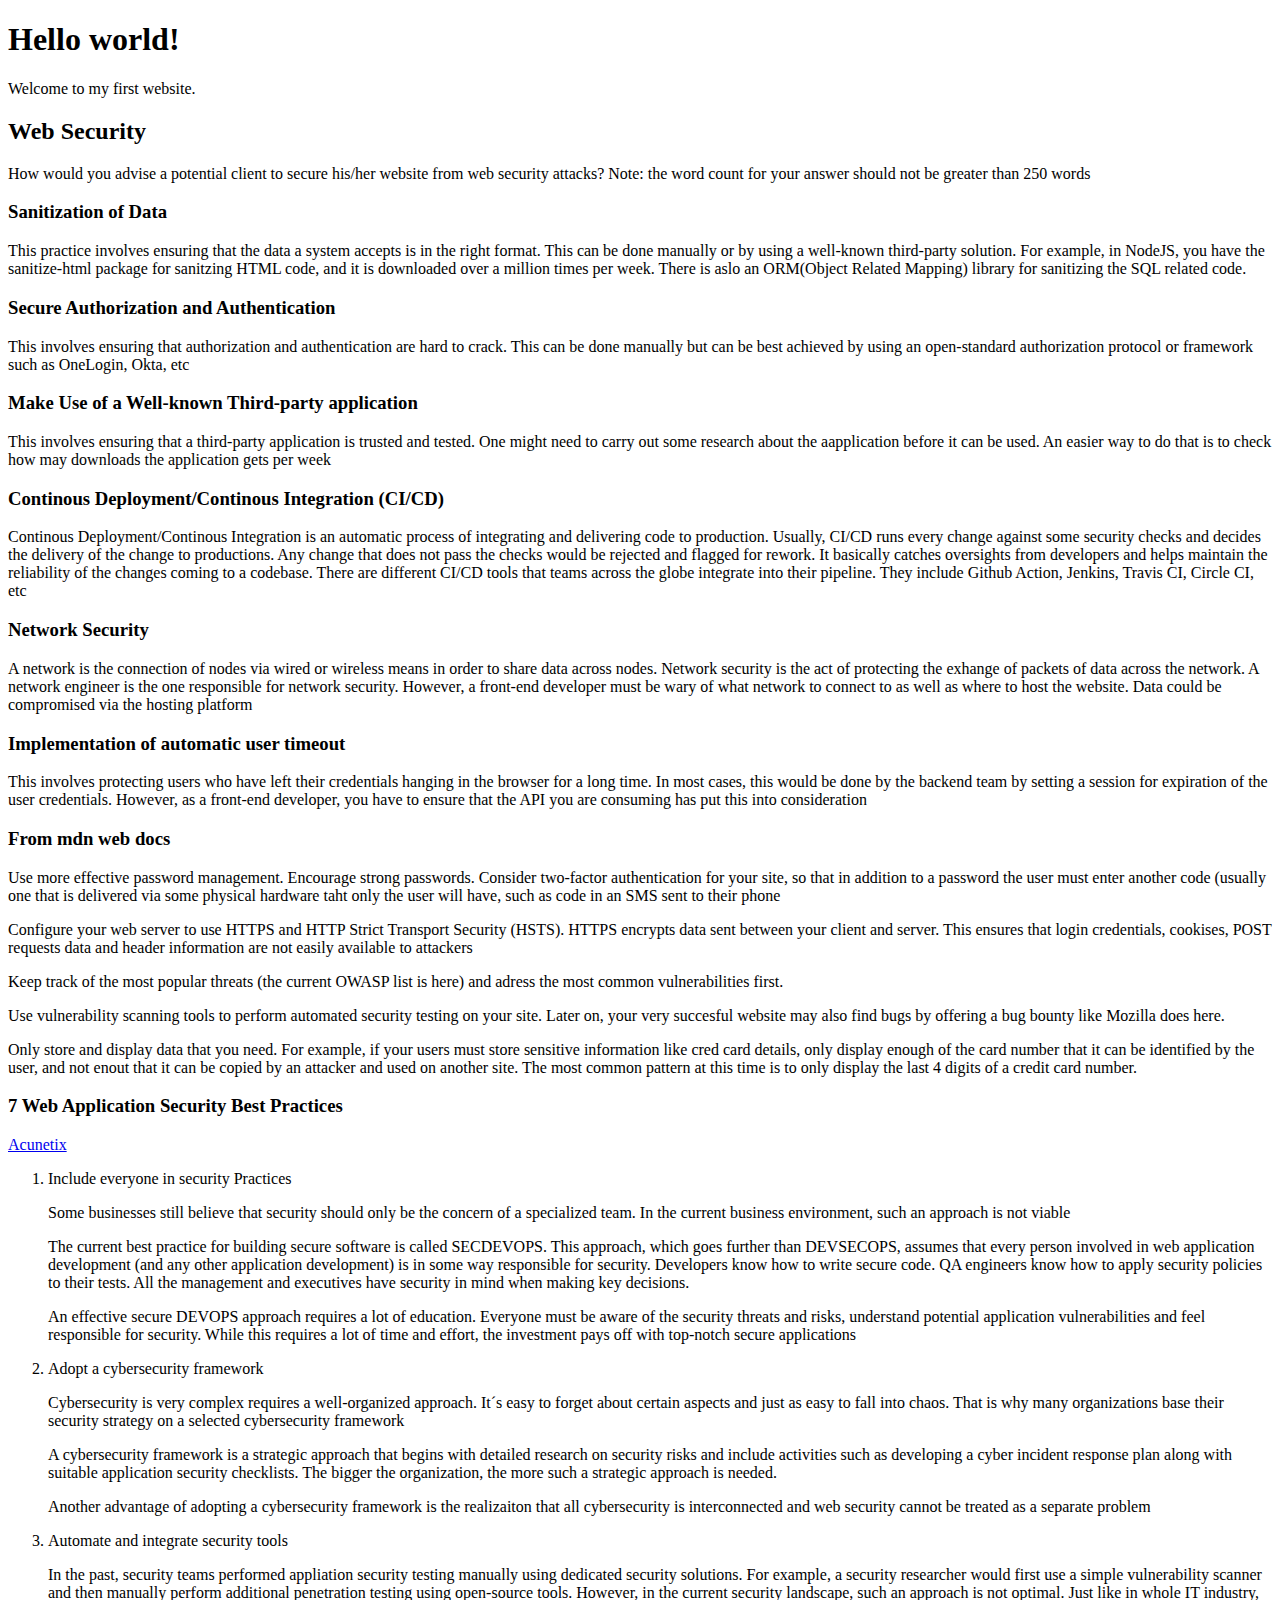
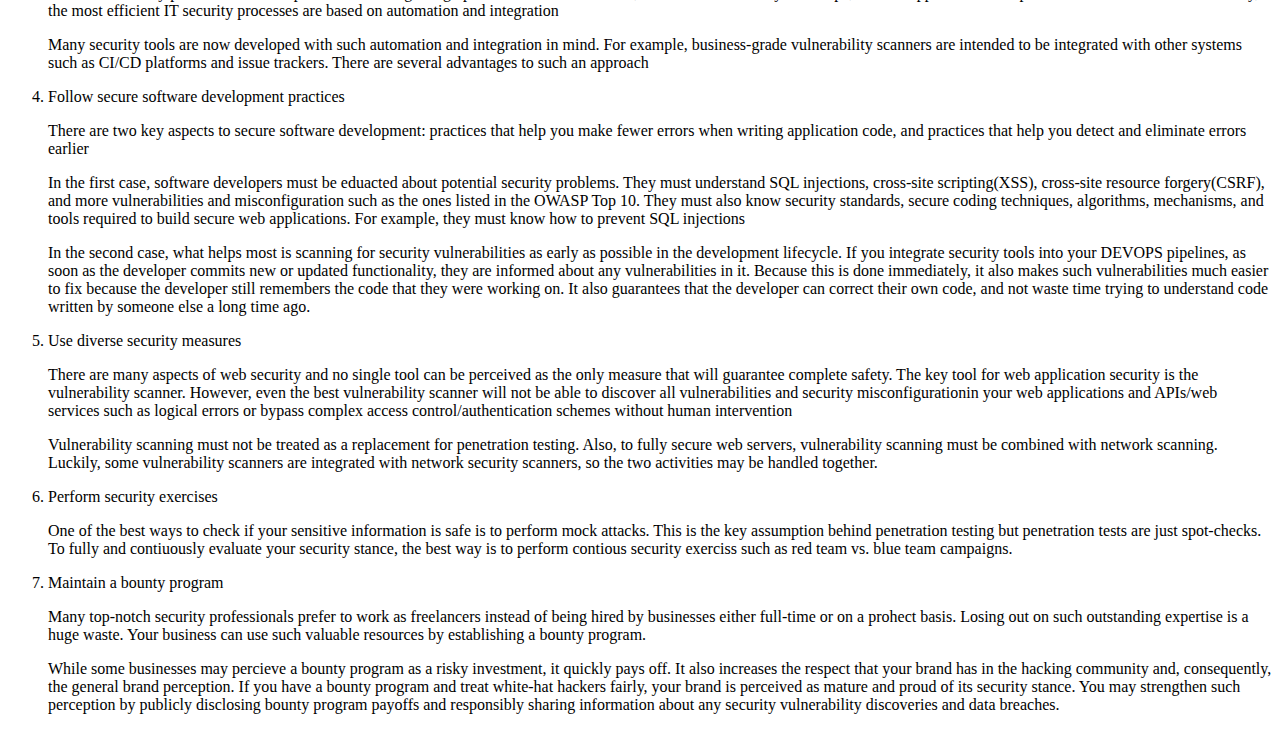
==== index.html @ 96ff9c07 "Add files via upload" ====
<!DOCTYPE html>
<html>
  <head>
    <title>My first website</title>
  </head>
  <body>
    <h1>Hello world!</h1>
    <p>Welcome to my first website.</p>
    <h2>Web Security</h2>
    <p id="web-security-question">How would you advise a potential client to secure his/her website from web security attacks? Note: the word count for your answer should not be greater than 250 words</p>
    <p id="web-security-answer">
        <h3>Sanitization of Data</h3>
        <p>This practice involves ensuring that the data a system accepts is in the right format. This can be done manually or by using a well-known third-party solution. For example, in NodeJS, you have the sanitize-html package for sanitzing HTML code, and it is downloaded over a million times per week. There is aslo an ORM(Object Related Mapping) library for sanitizing the SQL related code.</p>

        <h3>Secure Authorization and Authentication</h3>
        <p>This involves ensuring that authorization and authentication are hard to crack. This can be done manually but can be best achieved by using an open-standard authorization protocol or framework such as OneLogin, Okta, etc</p>

        <h3>Make Use of a Well-known Third-party application</h3>
        <p>This involves ensuring that a third-party application is trusted and tested. One might need to carry out some research about the aapplication before it can be used. An easier way to do that is to check how may downloads the application gets per week</p>

        <h3>Continous Deployment/Continous Integration (CI/CD)</h3>
        <p>Continous Deployment/Continous Integration is an automatic process of integrating and delivering code to production. Usually, CI/CD runs every change against some security checks and decides the delivery of the change to productions. Any change that does not pass the checks would be rejected and flagged for rework. It basically catches oversights from developers and helps maintain the reliability of the changes coming to a codebase. There are different CI/CD tools that teams across the globe integrate into their pipeline. They include Github Action, Jenkins, Travis CI, Circle CI, etc</p>

        <h3>Network Security</h3>
        <p>A network is the connection of nodes via wired or wireless means in order to share data across nodes. Network security is the act of protecting the exhange of packets of data across the network. A network engineer is the one responsible for network security. However, a front-end developer must be wary of what network to connect to as well as where to host the website. Data could be compromised via the hosting platform</p>

        <h3>Implementation of automatic user timeout</h3>
        <p>This involves protecting users who have left their credentials hanging in the browser for a long time. In most cases, this would be done by the backend team by setting a session for expiration of the user credentials. However, as a front-end developer, you have to ensure that the API you are consuming has put this into consideration</p>

        <h3>From mdn web docs</h3>

        <p>Use more effective password management. Encourage strong passwords. Consider two-factor authentication for your site, so that in addition to a password the user must enter another code (usually one that is delivered via some physical hardware taht only the user will have, such as code in an SMS sent to their phone</p>

        <p>Configure your web server to use HTTPS and HTTP Strict Transport Security (HSTS). HTTPS encrypts data sent between your client and server. This ensures that login credentials, cookises, POST requests data and header information are not easily available to attackers</p>

        <p>Keep track of the most popular threats (the current OWASP list is here) and adress the most common vulnerabilities first.</p>

        <p>Use vulnerability scanning tools to perform automated security testing on your site. Later on, your very succesful website may also find bugs by offering a bug bounty like Mozilla does here.</p>

        <p>Only store and display data that you need. For example, if your users must store sensitive information like cred card details, only display enough of the card number that it can be identified by the user, and not enout that it can be copied by an attacker and used on another site. The most common pattern at this time is to only display the last 4 digits of a credit card number.</p>

        <h3>7 Web Application Security Best Practices</h3>
        <a href="https://www.acunetix.com/blog/web-security-zone/7-web-application-security-best-practices/">Acunetix</a>

        <ol>
            <li>Include everyone in security Practices
                <p>Some businesses still believe that security should only be the concern of a specialized team. In the current business environment, such an approach is not viable</p>
                <p>The current best practice for building secure software is called SECDEVOPS. This approach, which goes further than DEVSECOPS, assumes that every person involved in web application development (and any other application development) is in some way responsible for security. Developers know how to write secure code. QA engineers know how to apply security policies to their tests. All the management and executives have security in mind when making key decisions.</p>
                <p>An effective secure DEVOPS approach requires a lot of education. Everyone must be aware of the security threats and risks, understand potential application vulnerabilities and feel responsible for security. While this requires a lot of time and effort, the investment pays off with top-notch secure applications</p>
            </li>

            <li>Adopt a cybersecurity framework
                <p>Cybersecurity is very complex requires a well-organized approach. It´s easy to forget about certain aspects and just as easy to fall into chaos. That is why many organizations base their security strategy on a selected cybersecurity framework</p>
                <p>A cybersecurity framework is a strategic approach that begins with detailed research on security risks and include activities such as developing a cyber incident response plan along with suitable application security checklists. The bigger the organization, the more such a strategic approach is needed.</p>
                <p>Another advantage of adopting a cybersecurity framework is the realizaiton that all cybersecurity is interconnected and web security cannot be treated as a separate problem</p>
            </li>

            <li>Automate and integrate security tools
                <p>In the past, security teams performed appliation security testing manually using dedicated security solutions. For example, a security researcher would first use a simple vulnerability scanner and then manually perform additional penetration testing using open-source tools. However, in the current security landscape, such an approach is not optimal. Just like in whole IT industry, the most efficient IT security processes are based on automation and integration</p>
                <p>Many security tools are now developed with such automation and integration in mind. For example, business-grade vulnerability scanners are intended to be integrated with other systems such as CI/CD platforms and issue trackers. There are several advantages to such an approach</p>
            </li>

            <li>Follow secure software development practices 
                <p>There are two key aspects to secure software development: practices that help you make fewer errors when writing application code, and practices that help you detect and eliminate errors earlier</p>

                <p>In the first case, software developers must be eduacted about potential security problems. They must understand SQL injections, cross-site scripting(XSS), cross-site resource forgery(CSRF), and more vulnerabilities and misconfiguration such as the ones listed in the OWASP Top 10. They must also know security standards, secure coding techniques, algorithms, mechanisms, and tools required to build secure web applications. For example, they must know how to prevent SQL injections</p>

                <p>In the second case, what helps most is scanning for security vulnerabilities as early as possible in the development lifecycle. If you integrate security tools into your DEVOPS pipelines, as soon as the developer commits new or updated functionality, they are informed about any vulnerabilities in it. Because this is done immediately, it also makes such vulnerabilities much easier to fix because the developer still remembers the code that they were working on. It also guarantees that the developer can correct their own code, and not waste time trying to understand code written by someone else a long time ago.</p>
            </li>

            <li>Use diverse security measures
                <p>There are many aspects of web security and no single tool can be perceived as the only measure that will guarantee complete safety. The key tool for web application security is the vulnerability scanner. However, even the best vulnerability scanner will not be able to discover all vulnerabilities and security misconfigurationin your web applications and APIs/web services such as logical errors or bypass complex access control/authentication schemes without human intervention</p>
                <p>Vulnerability scanning must not be treated as a replacement for penetration testing. Also, to fully secure web servers, vulnerability scanning must be combined with network scanning. Luckily, some vulnerability scanners are integrated with network security scanners, so the two activities may be handled together.</p>
            </li>

            <li>Perform security exercises
                <p>One of the best ways to check if your sensitive information is safe is to perform mock attacks. This is the key assumption behind penetration testing but penetration tests are just spot-checks. To fully and contiuously evaluate your security stance, the best way is to perform contious security exerciss such as red team vs. blue team campaigns.</p>
            </li>

            <li>Maintain a bounty program
                <p>Many top-notch security professionals prefer to work as freelancers instead of being hired by businesses either full-time or on a prohect basis. Losing out on such outstanding expertise is a huge waste. Your business can use such valuable resources by establishing a bounty program.</p>

                <p> While some businesses may percieve a bounty program as a risky investment, it quickly pays off. It also increases the respect that your brand has in the hacking community and, consequently, the general brand perception. If you have a bounty program and treat white-hat hackers fairly, your brand is perceived as mature and proud of its security stance. You may strengthen such perception by publicly disclosing bounty program payoffs and responsibly sharing information about any security vulnerability discoveries and data breaches.</p>
            </li>

        </ol>
    </p>
  </body>
</html>
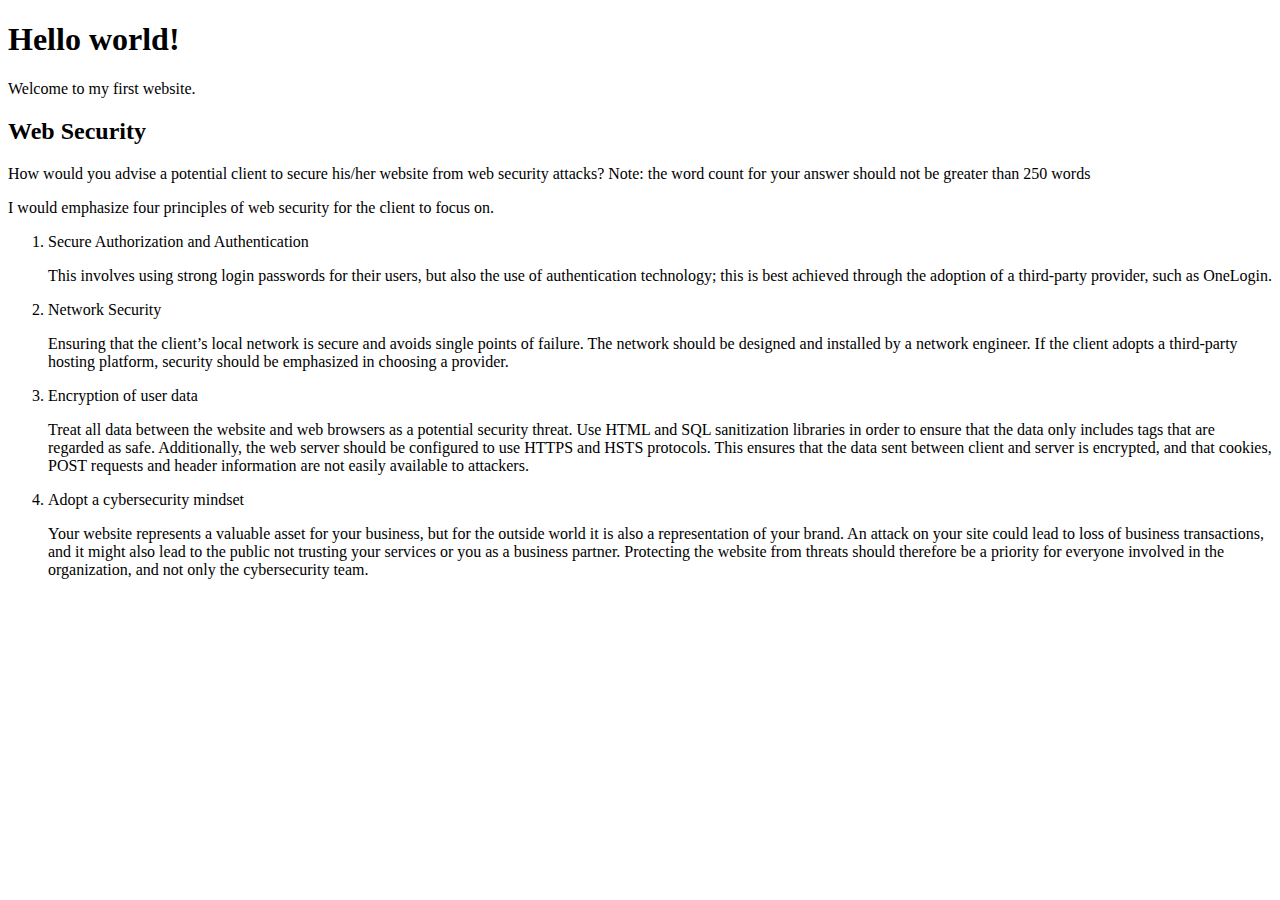
==== commit 8de8f592: "Update index.html" ====
--- a/index.html
+++ b/index.html
@@ -9,81 +9,21 @@
     <h2>Web Security</h2>
     <p id="web-security-question">How would you advise a potential client to secure his/her website from web security attacks? Note: the word count for your answer should not be greater than 250 words</p>
     <p id="web-security-answer">
-        <h3>Sanitization of Data</h3>
-        <p>This practice involves ensuring that the data a system accepts is in the right format. This can be done manually or by using a well-known third-party solution. For example, in NodeJS, you have the sanitize-html package for sanitzing HTML code, and it is downloaded over a million times per week. There is aslo an ORM(Object Related Mapping) library for sanitizing the SQL related code.</p>
+    I would emphasize four principles of web security for the client to focus on.
+    
+    <ol>
+        <li>Secure Authorization and Authentication</li>
+        <p>This involves using strong login passwords for their users, but also the use of authentication technology; this is best achieved through the adoption of a third-party provider, such as OneLogin.</p>
 
-        <h3>Secure Authorization and Authentication</h3>
-        <p>This involves ensuring that authorization and authentication are hard to crack. This can be done manually but can be best achieved by using an open-standard authorization protocol or framework such as OneLogin, Okta, etc</p>
+        <li>Network Security</li>
+        <p>Ensuring that the client’s local network is secure and avoids single points of failure. The network should be designed and installed by a network engineer. If the client adopts a third-party hosting platform, security should be emphasized in choosing a provider.</p>
 
-        <h3>Make Use of a Well-known Third-party application</h3>
-        <p>This involves ensuring that a third-party application is trusted and tested. One might need to carry out some research about the aapplication before it can be used. An easier way to do that is to check how may downloads the application gets per week</p>
+        <li>Encryption of user data</li>
+        <p>Treat all data between the website and web browsers as a potential security threat. Use HTML and SQL sanitization libraries in order to ensure that the data only includes tags that are regarded as safe. Additionally, the web server should be configured to use HTTPS and HSTS protocols. This ensures that the data sent between client and server is encrypted, and that cookies, POST requests and header information are not easily available to attackers. </p>
 
-        <h3>Continous Deployment/Continous Integration (CI/CD)</h3>
-        <p>Continous Deployment/Continous Integration is an automatic process of integrating and delivering code to production. Usually, CI/CD runs every change against some security checks and decides the delivery of the change to productions. Any change that does not pass the checks would be rejected and flagged for rework. It basically catches oversights from developers and helps maintain the reliability of the changes coming to a codebase. There are different CI/CD tools that teams across the globe integrate into their pipeline. They include Github Action, Jenkins, Travis CI, Circle CI, etc</p>
-
-        <h3>Network Security</h3>
-        <p>A network is the connection of nodes via wired or wireless means in order to share data across nodes. Network security is the act of protecting the exhange of packets of data across the network. A network engineer is the one responsible for network security. However, a front-end developer must be wary of what network to connect to as well as where to host the website. Data could be compromised via the hosting platform</p>
-
-        <h3>Implementation of automatic user timeout</h3>
-        <p>This involves protecting users who have left their credentials hanging in the browser for a long time. In most cases, this would be done by the backend team by setting a session for expiration of the user credentials. However, as a front-end developer, you have to ensure that the API you are consuming has put this into consideration</p>
-
-        <h3>From mdn web docs</h3>
-
-        <p>Use more effective password management. Encourage strong passwords. Consider two-factor authentication for your site, so that in addition to a password the user must enter another code (usually one that is delivered via some physical hardware taht only the user will have, such as code in an SMS sent to their phone</p>
-
-        <p>Configure your web server to use HTTPS and HTTP Strict Transport Security (HSTS). HTTPS encrypts data sent between your client and server. This ensures that login credentials, cookises, POST requests data and header information are not easily available to attackers</p>
-
-        <p>Keep track of the most popular threats (the current OWASP list is here) and adress the most common vulnerabilities first.</p>
-
-        <p>Use vulnerability scanning tools to perform automated security testing on your site. Later on, your very succesful website may also find bugs by offering a bug bounty like Mozilla does here.</p>
-
-        <p>Only store and display data that you need. For example, if your users must store sensitive information like cred card details, only display enough of the card number that it can be identified by the user, and not enout that it can be copied by an attacker and used on another site. The most common pattern at this time is to only display the last 4 digits of a credit card number.</p>
-
-        <h3>7 Web Application Security Best Practices</h3>
-        <a href="https://www.acunetix.com/blog/web-security-zone/7-web-application-security-best-practices/">Acunetix</a>
-
-        <ol>
-            <li>Include everyone in security Practices
-                <p>Some businesses still believe that security should only be the concern of a specialized team. In the current business environment, such an approach is not viable</p>
-                <p>The current best practice for building secure software is called SECDEVOPS. This approach, which goes further than DEVSECOPS, assumes that every person involved in web application development (and any other application development) is in some way responsible for security. Developers know how to write secure code. QA engineers know how to apply security policies to their tests. All the management and executives have security in mind when making key decisions.</p>
-                <p>An effective secure DEVOPS approach requires a lot of education. Everyone must be aware of the security threats and risks, understand potential application vulnerabilities and feel responsible for security. While this requires a lot of time and effort, the investment pays off with top-notch secure applications</p>
-            </li>
-
-            <li>Adopt a cybersecurity framework
-                <p>Cybersecurity is very complex requires a well-organized approach. It´s easy to forget about certain aspects and just as easy to fall into chaos. That is why many organizations base their security strategy on a selected cybersecurity framework</p>
-                <p>A cybersecurity framework is a strategic approach that begins with detailed research on security risks and include activities such as developing a cyber incident response plan along with suitable application security checklists. The bigger the organization, the more such a strategic approach is needed.</p>
-                <p>Another advantage of adopting a cybersecurity framework is the realizaiton that all cybersecurity is interconnected and web security cannot be treated as a separate problem</p>
-            </li>
-
-            <li>Automate and integrate security tools
-                <p>In the past, security teams performed appliation security testing manually using dedicated security solutions. For example, a security researcher would first use a simple vulnerability scanner and then manually perform additional penetration testing using open-source tools. However, in the current security landscape, such an approach is not optimal. Just like in whole IT industry, the most efficient IT security processes are based on automation and integration</p>
-                <p>Many security tools are now developed with such automation and integration in mind. For example, business-grade vulnerability scanners are intended to be integrated with other systems such as CI/CD platforms and issue trackers. There are several advantages to such an approach</p>
-            </li>
-
-            <li>Follow secure software development practices 
-                <p>There are two key aspects to secure software development: practices that help you make fewer errors when writing application code, and practices that help you detect and eliminate errors earlier</p>
-
-                <p>In the first case, software developers must be eduacted about potential security problems. They must understand SQL injections, cross-site scripting(XSS), cross-site resource forgery(CSRF), and more vulnerabilities and misconfiguration such as the ones listed in the OWASP Top 10. They must also know security standards, secure coding techniques, algorithms, mechanisms, and tools required to build secure web applications. For example, they must know how to prevent SQL injections</p>
-
-                <p>In the second case, what helps most is scanning for security vulnerabilities as early as possible in the development lifecycle. If you integrate security tools into your DEVOPS pipelines, as soon as the developer commits new or updated functionality, they are informed about any vulnerabilities in it. Because this is done immediately, it also makes such vulnerabilities much easier to fix because the developer still remembers the code that they were working on. It also guarantees that the developer can correct their own code, and not waste time trying to understand code written by someone else a long time ago.</p>
-            </li>
-
-            <li>Use diverse security measures
-                <p>There are many aspects of web security and no single tool can be perceived as the only measure that will guarantee complete safety. The key tool for web application security is the vulnerability scanner. However, even the best vulnerability scanner will not be able to discover all vulnerabilities and security misconfigurationin your web applications and APIs/web services such as logical errors or bypass complex access control/authentication schemes without human intervention</p>
-                <p>Vulnerability scanning must not be treated as a replacement for penetration testing. Also, to fully secure web servers, vulnerability scanning must be combined with network scanning. Luckily, some vulnerability scanners are integrated with network security scanners, so the two activities may be handled together.</p>
-            </li>
-
-            <li>Perform security exercises
-                <p>One of the best ways to check if your sensitive information is safe is to perform mock attacks. This is the key assumption behind penetration testing but penetration tests are just spot-checks. To fully and contiuously evaluate your security stance, the best way is to perform contious security exerciss such as red team vs. blue team campaigns.</p>
-            </li>
-
-            <li>Maintain a bounty program
-                <p>Many top-notch security professionals prefer to work as freelancers instead of being hired by businesses either full-time or on a prohect basis. Losing out on such outstanding expertise is a huge waste. Your business can use such valuable resources by establishing a bounty program.</p>
-
-                <p> While some businesses may percieve a bounty program as a risky investment, it quickly pays off. It also increases the respect that your brand has in the hacking community and, consequently, the general brand perception. If you have a bounty program and treat white-hat hackers fairly, your brand is perceived as mature and proud of its security stance. You may strengthen such perception by publicly disclosing bounty program payoffs and responsibly sharing information about any security vulnerability discoveries and data breaches.</p>
-            </li>
-
-        </ol>
+        <li>Adopt a cybersecurity mindset</li>
+        <p>Your website represents a valuable asset for your business, but for the outside world it is also a representation of your brand. An attack on your site could lead to loss of business transactions, and it might also lead to the public not trusting your services or you as a business partner. Protecting the website from threats should therefore be a priority for everyone involved in the organization, and not only the cybersecurity team. </p>
+    </ol>
     </p>
   </body>
 </html>